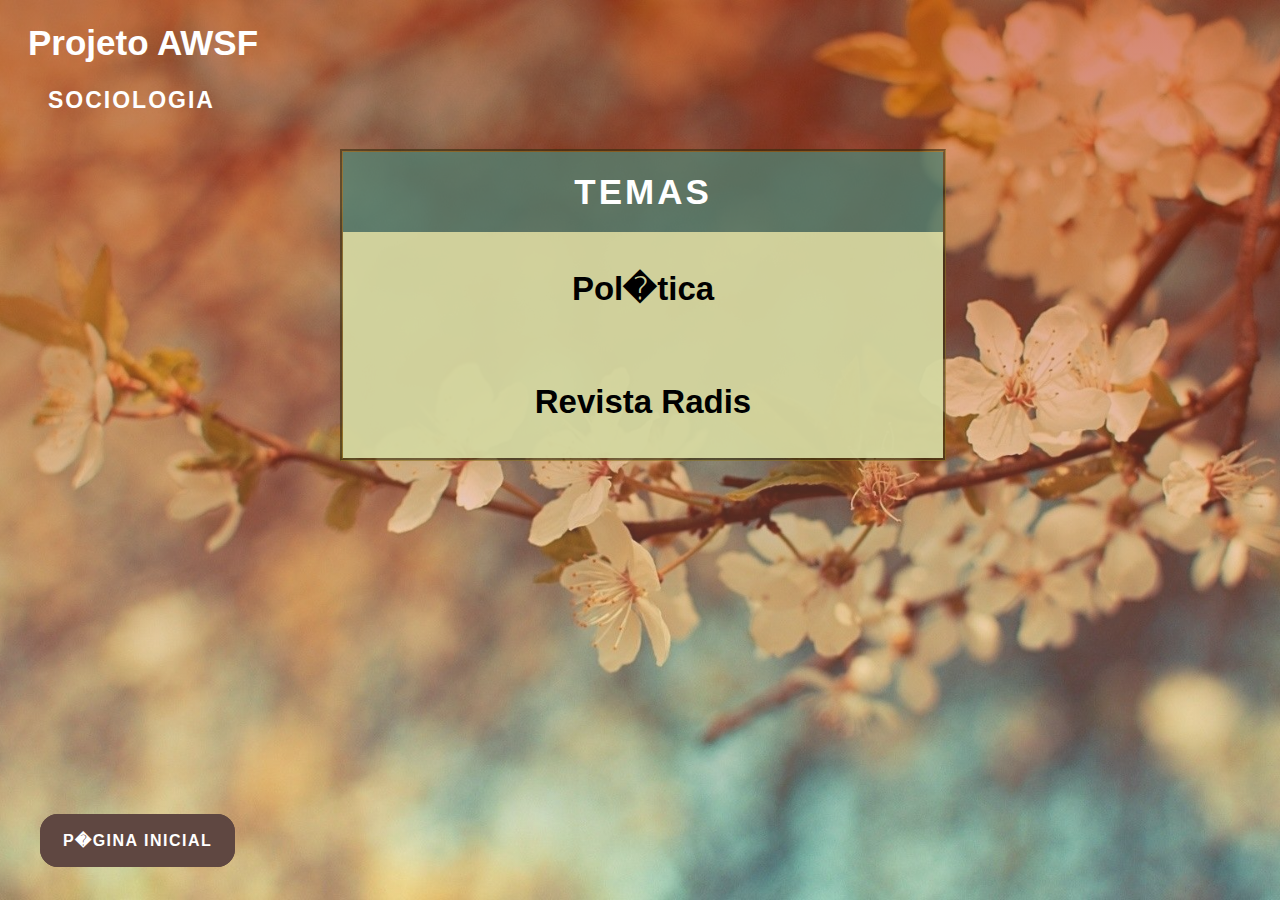
==== ativ-de-autoria-web/html/pagina-sociologia.html @ b1ad37ff "Add files via upload" ====
<!DOCTYPE html>  
<html lang="pt-br">  
	<head>
		<meta name="author" content="Gabriele Pereira Rodrigues">
    		<title>Sociologia - AWSF</title>
		<link rel="stylesheet" type="text/css" href="../css/pagina-sociologia.css" />
	</head>
	<body>
		<div class="container">
			<div>
				<h1>Projeto AWSF</h1>
				<p>Sociologia</p>
			</div>
			<div class="vertical-menu">
				<a class="active">Temas</a>
  				<a href="./politica-sociologia.html"><h2>Pol�tica</h2></a>
  				<a href="./revista-radis-sociologia.html"><h2>Revista Radis</h2></a>
			</div>
		</div>
		<footer class="container-voltar">
			<a href="./index.html">P�gina inicial</a>
		</footer>
	</body>
</html>
---- ativ-de-autoria-web/css/pagina-sociologia.css ----
body {
	background-image: linear-gradient(to bottom, rgba(184, 50, 13, 0.6) 0%, rgba(255, 255, 255, 0.2) 100%), url(../imagens/secao-sociologia.jpg);
	background-repeat: no-repeat;
	background-position: center;
	background-size: cover;
	background-attachment: fixed;
}

.container {
	position: relative;
	padding-left: 20px;
}

.container h1 {
	font-family: Verdana, Arial, Helvetica, sans-serif;
	font-size: 35px;
	color: white;
}

.container p {
	font-family: "Gill Sans Extrabold", Helvetica, sans-serif;
	font-size: 23px;
	margin-left: 20px;
	font-weight: bold;
	text-transform: uppercase;
	color: white;
	letter-spacing: 2px;
	margin-bottom: 400px;
}

.vertical-menu {
  	width: 600px; 
	left: 50%;
	top: 50%;
	margin-left: -300px; 
	margin-top: 80px; 
	position: absolute;
	border: 3px groove rgba(135, 113, 31, 0.6);
}

.vertical-menu a {
  	background-color: rgba(212, 215, 160, 0.95);
  	color: black; 
  	display: block; 
  	padding: 10px; 
  	text-decoration: none;
	font-size: 20px;
	font-family: "Gill Sans Extrabold", Helvetica, sans-serif;
	text-align: center;
	font-size: 22px;
}

.vertical-menu a:hover {
  	background-color: #ccc; 
}

.vertical-menu a.active {
	background-color: rgba(83, 127, 111, 0.8);
  	color: white;
	font-family: "Gill Sans Extrabold", Helvetica, sans-serif;
	font-size: 35px;
	padding: 20px;
	letter-spacing: 3px;
	text-transform: uppercase;
	font-weight: bold;
}

.container-voltar {
	position: absolute;
	bottom: 50px;
	left: 40px;
}

.container-voltar a {
	background-color: rgba(95, 71, 65, 1);
	color: white;
	padding: 15px 20px 15px 20px; 
  	text-decoration: none;
	border: 3px solid rgba(95, 71, 65, 1);
	border-radius: 18px;
	font-size: 16px;
	font-family: "Gill Sans Extrabold", Helvetica, sans-serif;
	font-weight: bold;
	text-transform: uppercase;
	letter-spacing: 1.5px;
}
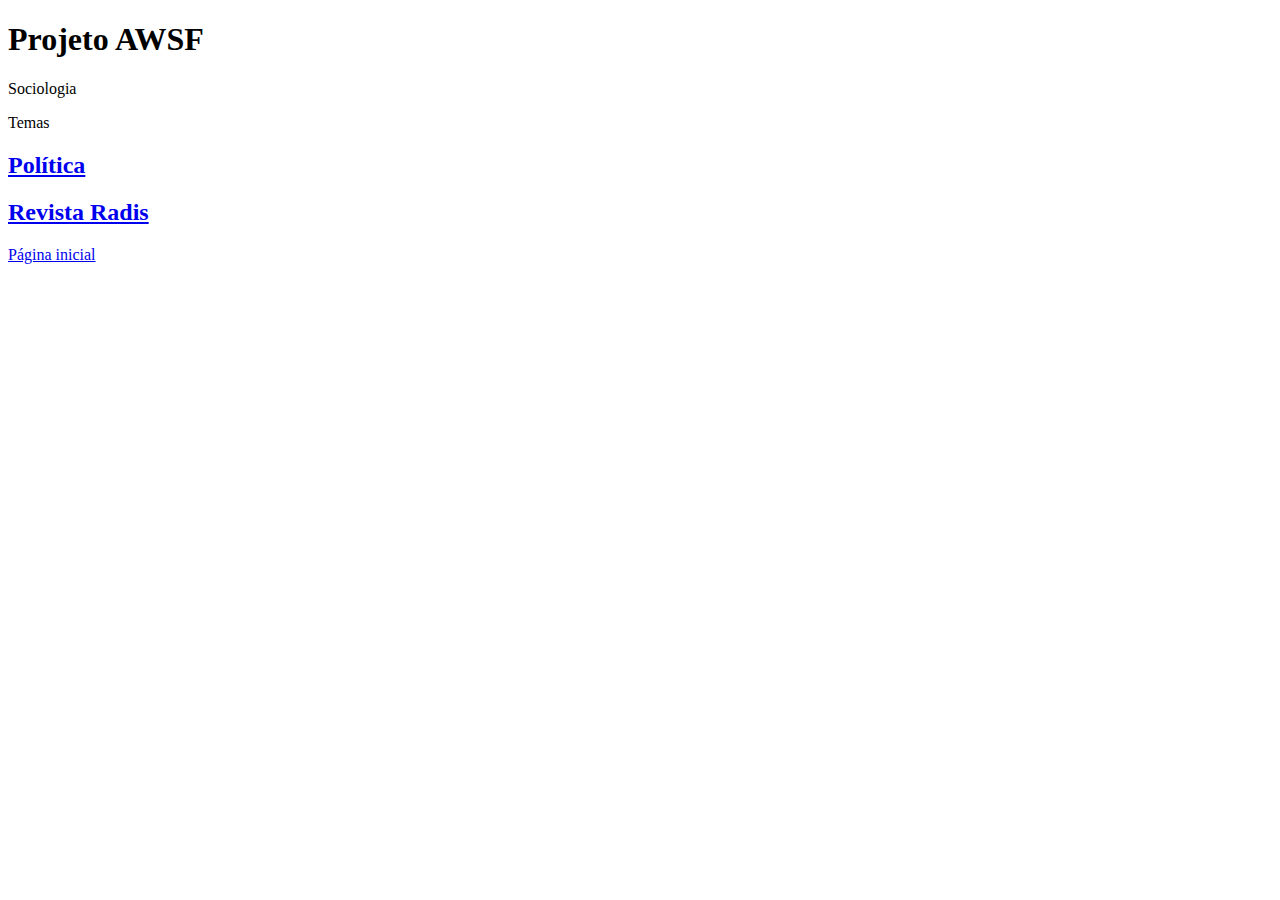
==== commit 99bd7140: "Update pagina-sociologia.html" ====
--- a/ativ-de-autoria-web/html/pagina-sociologia.html
+++ b/ativ-de-autoria-web/html/pagina-sociologia.html
@@ -3,7 +3,7 @@
 	<head>
 		<meta name="author" content="Gabriele Pereira Rodrigues">
     		<title>Sociologia - AWSF</title>
-		<link rel="stylesheet" type="text/css" href="../css/pagina-sociologia.css" />
+		<link rel="stylesheet" type="text/css" href="https://gabrielerod.github.io/trabalho-de-autoria-web/css/pagina-sociologia.css" />
 	</head>
 	<body>
 		<div class="container">
@@ -13,12 +13,12 @@
 			</div>
 			<div class="vertical-menu">
 				<a class="active">Temas</a>
-  				<a href="./politica-sociologia.html"><h2>Pol�tica</h2></a>
-  				<a href="./revista-radis-sociologia.html"><h2>Revista Radis</h2></a>
+  				<a href="https://gabrielerod.github.io/trabalho-de-autoria-web/html/politica-sociologia.html"><h2>Política</h2></a>
+  				<a href="https://gabrielerod.github.io/trabalho-de-autoria-web/html/revista-radis-sociologia.html"><h2>Revista Radis</h2></a>
 			</div>
 		</div>
 		<footer class="container-voltar">
-			<a href="./index.html">P�gina inicial</a>
+			<a href="https://gabrielerod.github.io/trabalho-de-autoria-web/html/index.html">Página inicial</a>
 		</footer>
 	</body>
-</html>+</html>
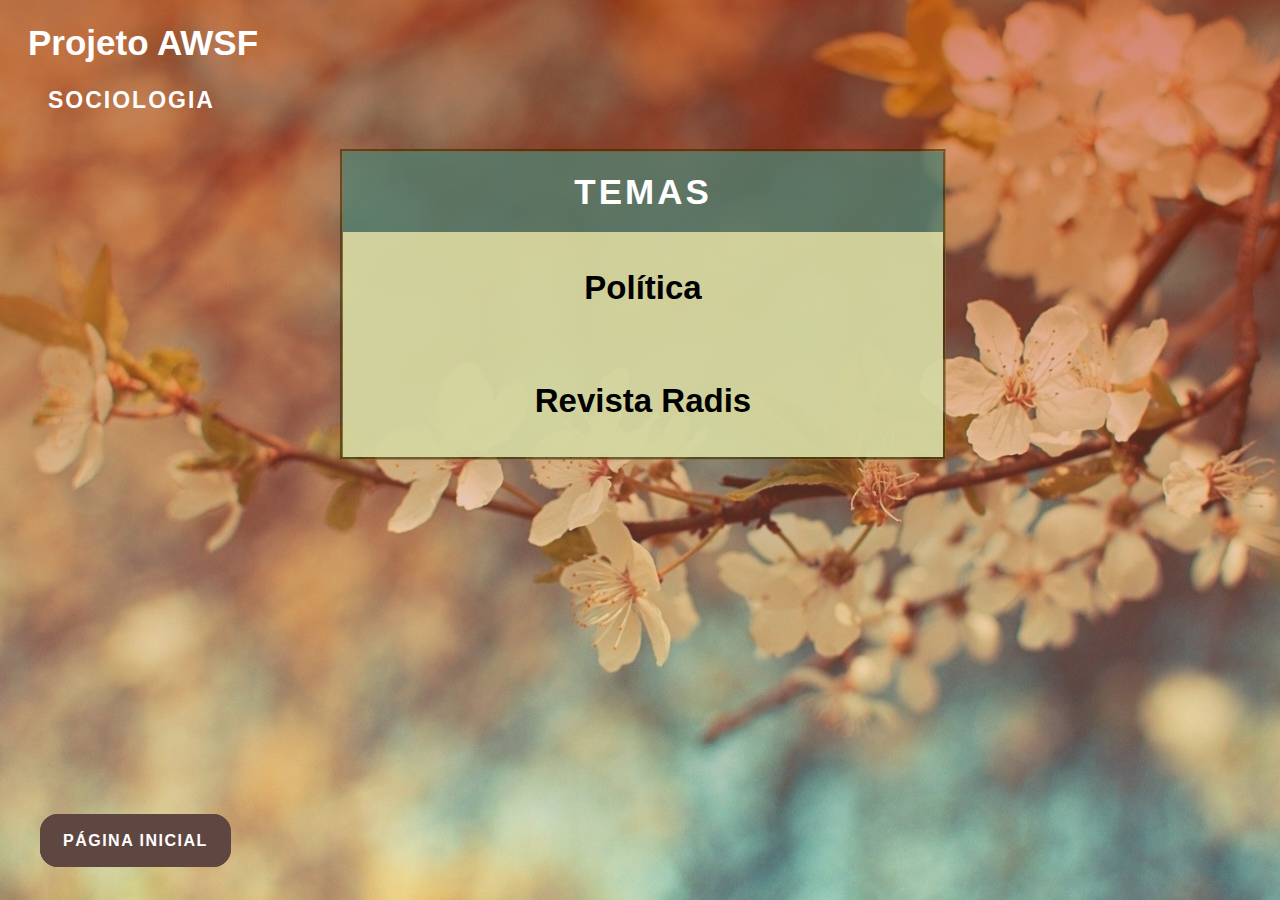
==== commit 411f13a7: "Update pagina-sociologia.html" ====
--- a/ativ-de-autoria-web/html/pagina-sociologia.html
+++ b/ativ-de-autoria-web/html/pagina-sociologia.html
@@ -3,7 +3,7 @@
 	<head>
 		<meta name="author" content="Gabriele Pereira Rodrigues">
     		<title>Sociologia - AWSF</title>
-		<link rel="stylesheet" type="text/css" href="https://gabrielerod.github.io/trabalho-de-autoria-web/css/pagina-sociologia.css" />
+		<link rel="stylesheet" type="text/css" href="https://gabrielerod.github.io/ativ-de-autoria-web/css/pagina-sociologia.css" />
 	</head>
 	<body>
 		<div class="container">
@@ -13,12 +13,12 @@
 			</div>
 			<div class="vertical-menu">
 				<a class="active">Temas</a>
-  				<a href="https://gabrielerod.github.io/trabalho-de-autoria-web/html/politica-sociologia.html"><h2>Política</h2></a>
-  				<a href="https://gabrielerod.github.io/trabalho-de-autoria-web/html/revista-radis-sociologia.html"><h2>Revista Radis</h2></a>
+  				<a href="https://gabrielerod.github.io/ativ-de-autoria-web/html/politica-sociologia.html"><h2>Política</h2></a>
+  				<a href="https://gabrielerod.github.io/ativ-de-autoria-web/html/revista-radis-sociologia.html"><h2>Revista Radis</h2></a>
 			</div>
 		</div>
 		<footer class="container-voltar">
-			<a href="https://gabrielerod.github.io/trabalho-de-autoria-web/html/index.html">Página inicial</a>
+			<a href="https://gabrielerod.github.io/ativ-de-autoria-web/html/index.html">Página inicial</a>
 		</footer>
 	</body>
 </html>
